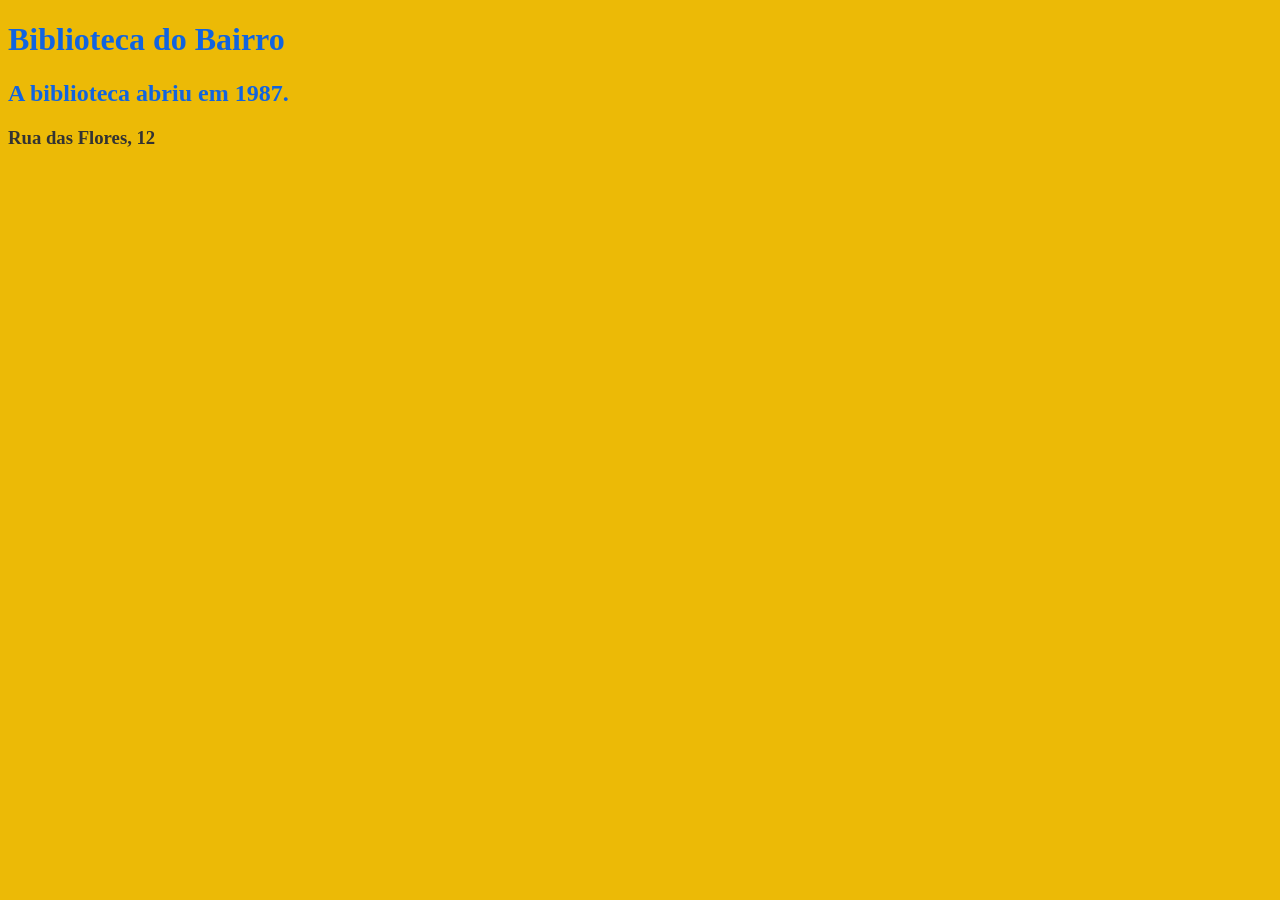
==== index2.html @ 67392c75 "Cria a versão inicial do projeto" ====
<!DOCTYPE html>
<!DOCTYPE html>
<html lang="pt-PT">
<head>
<link  rel="stylesheet" href="style.css">
</head>
</html>
<meta charset="utf-8">
<title>Biblioteca do Bairro</title>
</head>
<body>
<h1>Biblioteca do Bairro</h1>
<h2>A biblioteca abriu em 1987.</h2>
<h3>Rua das Flores, 12<br>
<p class="destaque">
</p>
</body>
</html>
---- style.css ----
body {
    background: #ecba06;
    color: #333333;
}

h1, h2 {
    color: #1164e0;
}
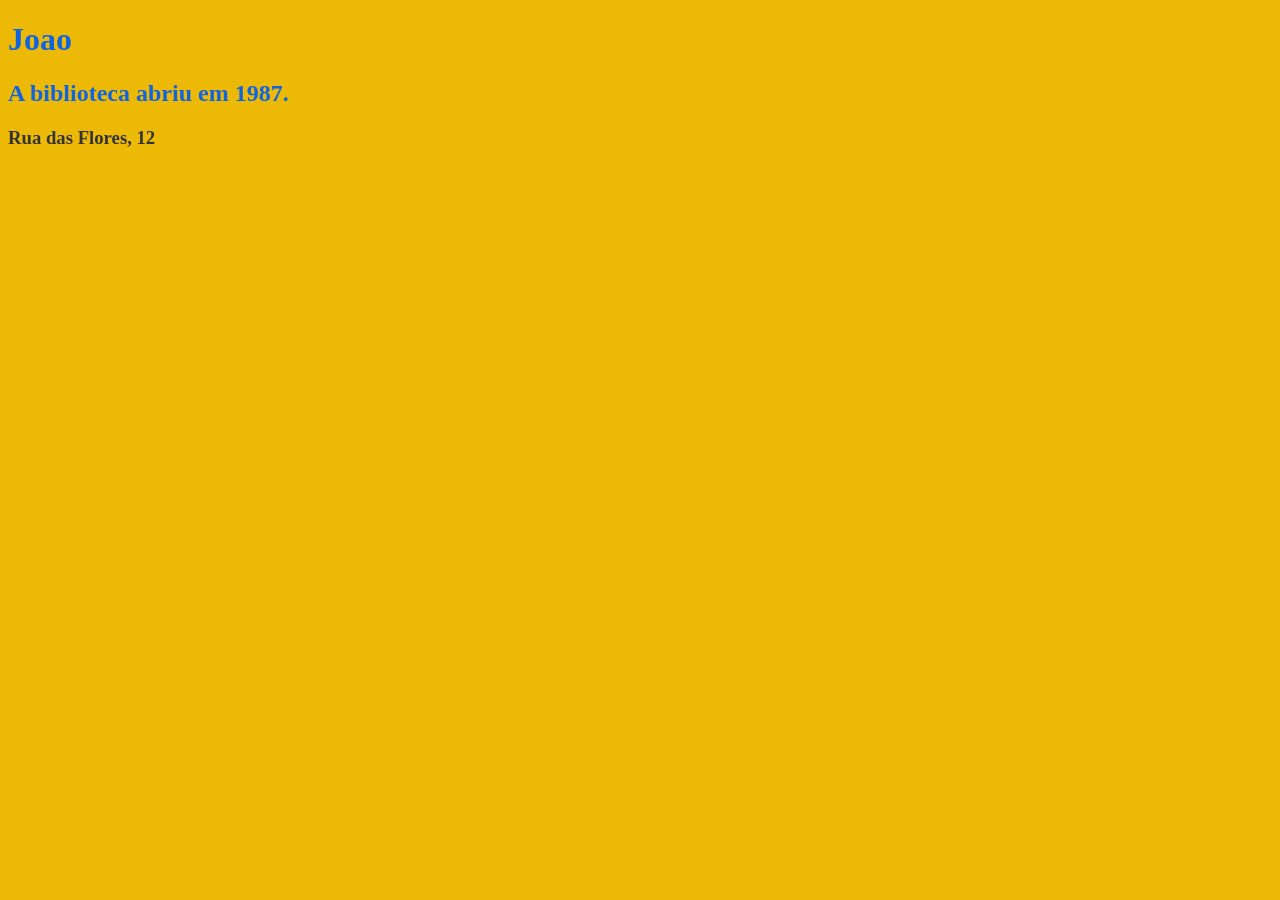
==== commit c0d39d7f: "aula13/11" ====
--- a/index2.html
+++ b/index2.html
@@ -9,7 +9,7 @@
 <title>Biblioteca do Bairro</title>
 </head>
 <body>
-<h1>Biblioteca do Bairro</h1>
+<h1>Joao</h1>
 <h2>A biblioteca abriu em 1987.</h2>
 <h3>Rua das Flores, 12<br>
 <p class="destaque">
